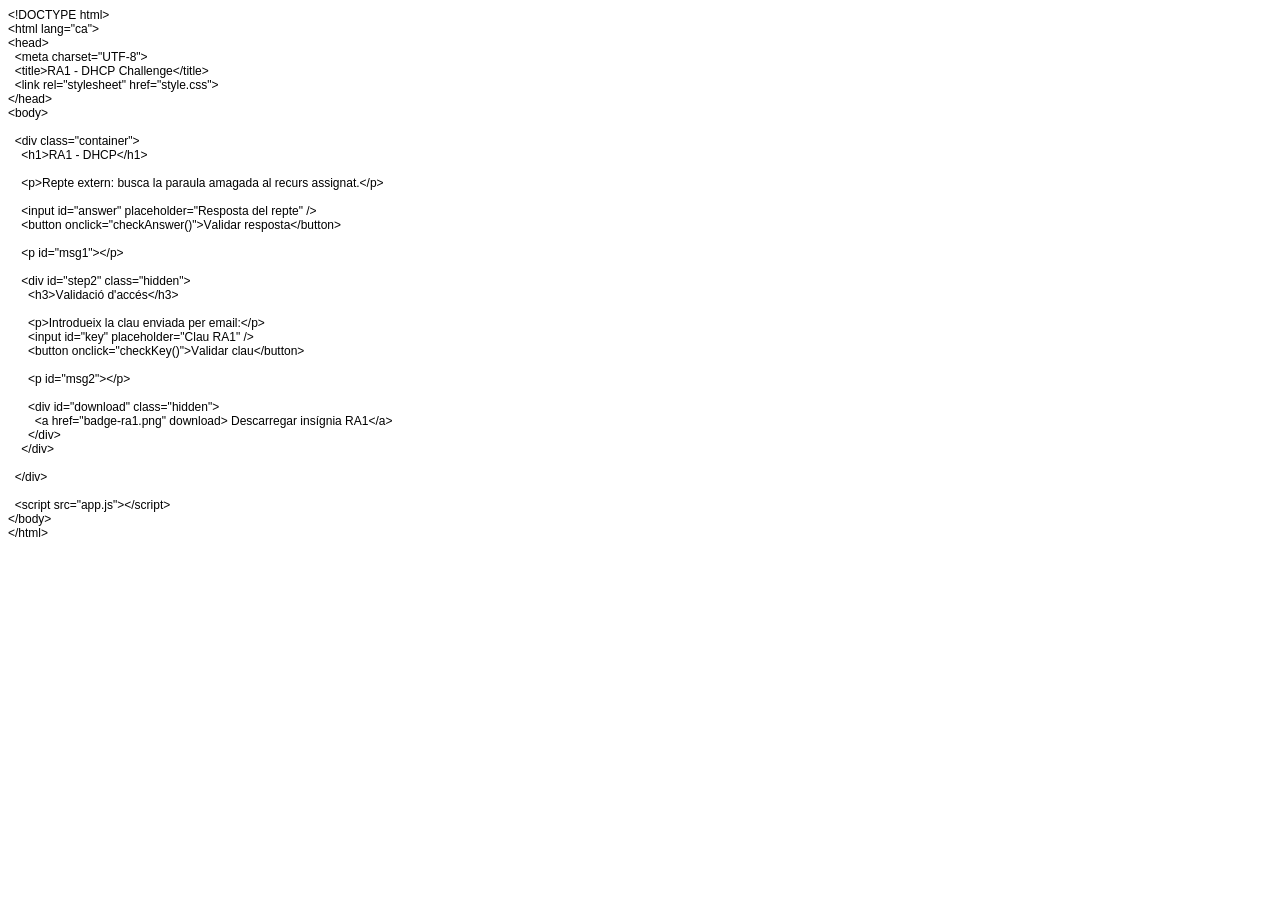
==== ra1/index.html @ 9169e56f "RA1 initial challenge system" ====
<!DOCTYPE html PUBLIC "-//W3C//DTD HTML 4.01//EN" "http://www.w3.org/TR/html4/strict.dtd">
<html>
<head>
  <meta http-equiv="Content-Type" content="text/html; charset=utf-8">
  <meta http-equiv="Content-Style-Type" content="text/css">
  <title></title>
  <meta name="Generator" content="Cocoa HTML Writer">
  <meta name="CocoaVersion" content="1894.7">
  <style type="text/css">
    p.p1 {margin: 0.0px 0.0px 0.0px 0.0px; font: 12.0px Helvetica; color: #000000; -webkit-text-stroke: #000000}
    span.s1 {font-kerning: none}
  </style>
</head>
<body>
<p class="p1"><span class="s1">&lt;!DOCTYPE html&gt;</span></p>
<p class="p1"><span class="s1">&lt;html lang="ca"&gt;</span></p>
<p class="p1"><span class="s1">&lt;head&gt;</span></p>
<p class="p1"><span class="s1"><span class="Apple-converted-space">  </span>&lt;meta charset="UTF-8"&gt;</span></p>
<p class="p1"><span class="s1"><span class="Apple-converted-space">  </span>&lt;title&gt;RA1 - DHCP Challenge&lt;/title&gt;</span></p>
<p class="p1"><span class="s1"><span class="Apple-converted-space">  </span>&lt;link rel="stylesheet" href="style.css"&gt;</span></p>
<p class="p1"><span class="s1">&lt;/head&gt;</span></p>
<p class="p1"><span class="s1">&lt;body&gt;</span></p>
<p class="p1"><span class="s1"><br>
</span></p>
<p class="p1"><span class="s1"><span class="Apple-converted-space">  </span>&lt;div class="container"&gt;</span></p>
<p class="p1"><span class="s1"><span class="Apple-converted-space">    </span>&lt;h1&gt;RA1 - DHCP&lt;/h1&gt;</span></p>
<p class="p1"><span class="s1"><br>
</span></p>
<p class="p1"><span class="s1"><span class="Apple-converted-space">    </span>&lt;p&gt;Repte extern: busca la paraula amagada al recurs assignat.&lt;/p&gt;</span></p>
<p class="p1"><span class="s1"><br>
</span></p>
<p class="p1"><span class="s1"><span class="Apple-converted-space">    </span>&lt;input id="answer" placeholder="Resposta del repte" /&gt;</span></p>
<p class="p1"><span class="s1"><span class="Apple-converted-space">    </span>&lt;button onclick="checkAnswer()"&gt;Validar resposta&lt;/button&gt;</span></p>
<p class="p1"><span class="s1"><br>
</span></p>
<p class="p1"><span class="s1"><span class="Apple-converted-space">    </span>&lt;p id="msg1"&gt;&lt;/p&gt;</span></p>
<p class="p1"><span class="s1"><br>
</span></p>
<p class="p1"><span class="s1"><span class="Apple-converted-space">    </span>&lt;div id="step2" class="hidden"&gt;</span></p>
<p class="p1"><span class="s1"><span class="Apple-converted-space">      </span>&lt;h3&gt;Validació d'accés&lt;/h3&gt;</span></p>
<p class="p1"><span class="s1"><br>
</span></p>
<p class="p1"><span class="s1"><span class="Apple-converted-space">      </span>&lt;p&gt;Introdueix la clau enviada per email:&lt;/p&gt;</span></p>
<p class="p1"><span class="s1"><span class="Apple-converted-space">      </span>&lt;input id="key" placeholder="Clau RA1" /&gt;</span></p>
<p class="p1"><span class="s1"><span class="Apple-converted-space">      </span>&lt;button onclick="checkKey()"&gt;Validar clau&lt;/button&gt;</span></p>
<p class="p1"><span class="s1"><br>
</span></p>
<p class="p1"><span class="s1"><span class="Apple-converted-space">      </span>&lt;p id="msg2"&gt;&lt;/p&gt;</span></p>
<p class="p1"><span class="s1"><br>
</span></p>
<p class="p1"><span class="s1"><span class="Apple-converted-space">      </span>&lt;div id="download" class="hidden"&gt;</span></p>
<p class="p1"><span class="s1"><span class="Apple-converted-space">        </span>&lt;a href="badge-ra1.png" download&gt; Descarregar insígnia RA1&lt;/a&gt;</span></p>
<p class="p1"><span class="s1"><span class="Apple-converted-space">      </span>&lt;/div&gt;</span></p>
<p class="p1"><span class="s1"><span class="Apple-converted-space">    </span>&lt;/div&gt;</span></p>
<p class="p1"><span class="s1"><br>
</span></p>
<p class="p1"><span class="s1"><span class="Apple-converted-space">  </span>&lt;/div&gt;</span></p>
<p class="p1"><span class="s1"><br>
</span></p>
<p class="p1"><span class="s1"><span class="Apple-converted-space">  </span>&lt;script src="app.js"&gt;&lt;/script&gt;</span></p>
<p class="p1"><span class="s1">&lt;/body&gt;</span></p>
<p class="p1"><span class="s1">&lt;/html&gt;</span></p>
</body>
</html>
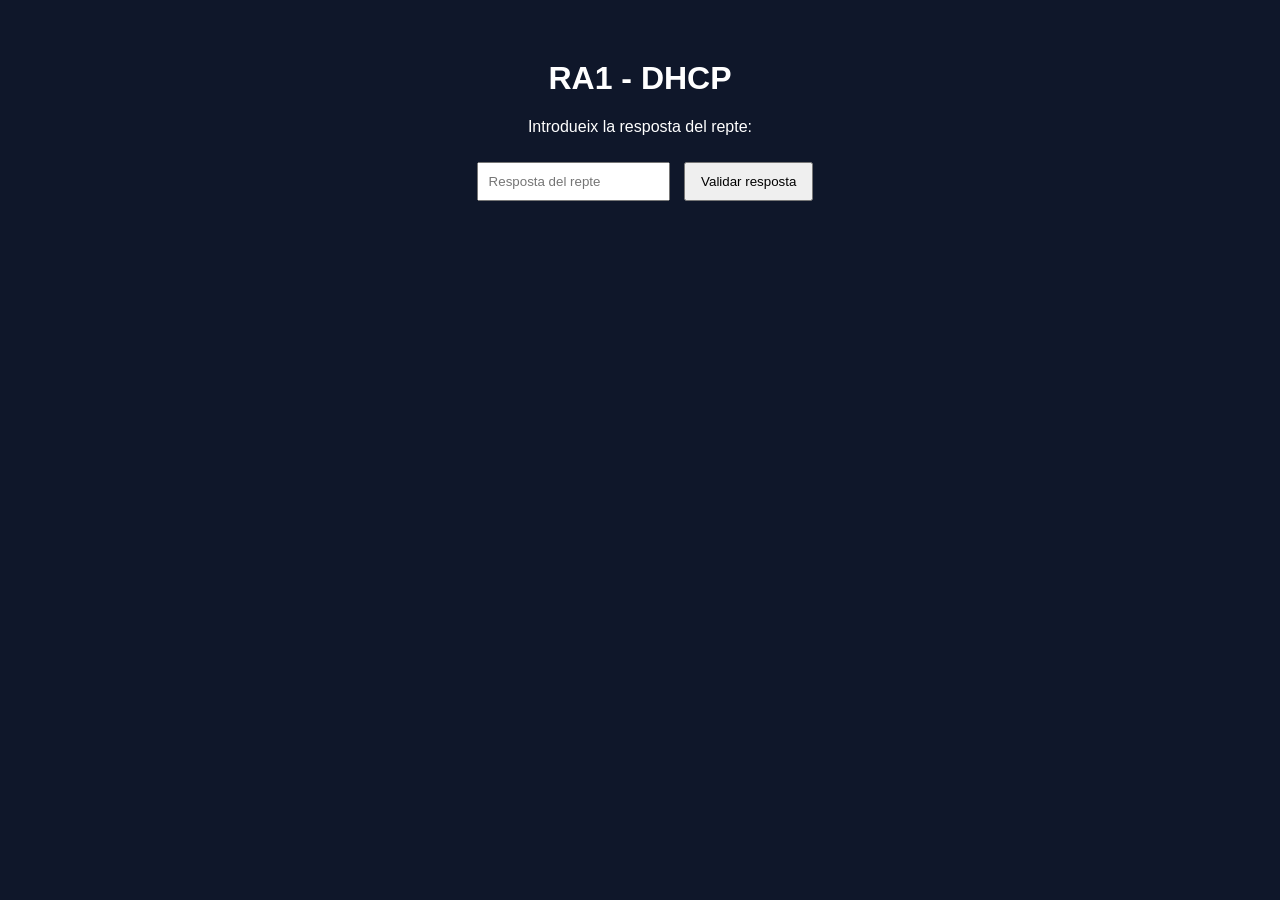
==== commit f0428137: "Update index.html" ====
--- a/ra1/index.html
+++ b/ra1/index.html
@@ -1,64 +1,41 @@
-<!DOCTYPE html PUBLIC "-//W3C//DTD HTML 4.01//EN" "http://www.w3.org/TR/html4/strict.dtd">
-<html>
+<!DOCTYPE html>
+<html lang="ca">
 <head>
-  <meta http-equiv="Content-Type" content="text/html; charset=utf-8">
-  <meta http-equiv="Content-Style-Type" content="text/css">
-  <title></title>
-  <meta name="Generator" content="Cocoa HTML Writer">
-  <meta name="CocoaVersion" content="1894.7">
-  <style type="text/css">
-    p.p1 {margin: 0.0px 0.0px 0.0px 0.0px; font: 12.0px Helvetica; color: #000000; -webkit-text-stroke: #000000}
-    span.s1 {font-kerning: none}
-  </style>
+  <meta charset="UTF-8">
+  <meta name="viewport" content="width=device-width, initial-scale=1.0">
+  <title>RA1 - DHCP Challenge</title>
+  <link rel="stylesheet" href="style.css">
 </head>
 <body>
-<p class="p1"><span class="s1">&lt;!DOCTYPE html&gt;</span></p>
-<p class="p1"><span class="s1">&lt;html lang="ca"&gt;</span></p>
-<p class="p1"><span class="s1">&lt;head&gt;</span></p>
-<p class="p1"><span class="s1"><span class="Apple-converted-space">  </span>&lt;meta charset="UTF-8"&gt;</span></p>
-<p class="p1"><span class="s1"><span class="Apple-converted-space">  </span>&lt;title&gt;RA1 - DHCP Challenge&lt;/title&gt;</span></p>
-<p class="p1"><span class="s1"><span class="Apple-converted-space">  </span>&lt;link rel="stylesheet" href="style.css"&gt;</span></p>
-<p class="p1"><span class="s1">&lt;/head&gt;</span></p>
-<p class="p1"><span class="s1">&lt;body&gt;</span></p>
-<p class="p1"><span class="s1"><br>
-</span></p>
-<p class="p1"><span class="s1"><span class="Apple-converted-space">  </span>&lt;div class="container"&gt;</span></p>
-<p class="p1"><span class="s1"><span class="Apple-converted-space">    </span>&lt;h1&gt;RA1 - DHCP&lt;/h1&gt;</span></p>
-<p class="p1"><span class="s1"><br>
-</span></p>
-<p class="p1"><span class="s1"><span class="Apple-converted-space">    </span>&lt;p&gt;Repte extern: busca la paraula amagada al recurs assignat.&lt;/p&gt;</span></p>
-<p class="p1"><span class="s1"><br>
-</span></p>
-<p class="p1"><span class="s1"><span class="Apple-converted-space">    </span>&lt;input id="answer" placeholder="Resposta del repte" /&gt;</span></p>
-<p class="p1"><span class="s1"><span class="Apple-converted-space">    </span>&lt;button onclick="checkAnswer()"&gt;Validar resposta&lt;/button&gt;</span></p>
-<p class="p1"><span class="s1"><br>
-</span></p>
-<p class="p1"><span class="s1"><span class="Apple-converted-space">    </span>&lt;p id="msg1"&gt;&lt;/p&gt;</span></p>
-<p class="p1"><span class="s1"><br>
-</span></p>
-<p class="p1"><span class="s1"><span class="Apple-converted-space">    </span>&lt;div id="step2" class="hidden"&gt;</span></p>
-<p class="p1"><span class="s1"><span class="Apple-converted-space">      </span>&lt;h3&gt;Validació d'accés&lt;/h3&gt;</span></p>
-<p class="p1"><span class="s1"><br>
-</span></p>
-<p class="p1"><span class="s1"><span class="Apple-converted-space">      </span>&lt;p&gt;Introdueix la clau enviada per email:&lt;/p&gt;</span></p>
-<p class="p1"><span class="s1"><span class="Apple-converted-space">      </span>&lt;input id="key" placeholder="Clau RA1" /&gt;</span></p>
-<p class="p1"><span class="s1"><span class="Apple-converted-space">      </span>&lt;button onclick="checkKey()"&gt;Validar clau&lt;/button&gt;</span></p>
-<p class="p1"><span class="s1"><br>
-</span></p>
-<p class="p1"><span class="s1"><span class="Apple-converted-space">      </span>&lt;p id="msg2"&gt;&lt;/p&gt;</span></p>
-<p class="p1"><span class="s1"><br>
-</span></p>
-<p class="p1"><span class="s1"><span class="Apple-converted-space">      </span>&lt;div id="download" class="hidden"&gt;</span></p>
-<p class="p1"><span class="s1"><span class="Apple-converted-space">        </span>&lt;a href="badge-ra1.png" download&gt; Descarregar insígnia RA1&lt;/a&gt;</span></p>
-<p class="p1"><span class="s1"><span class="Apple-converted-space">      </span>&lt;/div&gt;</span></p>
-<p class="p1"><span class="s1"><span class="Apple-converted-space">    </span>&lt;/div&gt;</span></p>
-<p class="p1"><span class="s1"><br>
-</span></p>
-<p class="p1"><span class="s1"><span class="Apple-converted-space">  </span>&lt;/div&gt;</span></p>
-<p class="p1"><span class="s1"><br>
-</span></p>
-<p class="p1"><span class="s1"><span class="Apple-converted-space">  </span>&lt;script src="app.js"&gt;&lt;/script&gt;</span></p>
-<p class="p1"><span class="s1">&lt;/body&gt;</span></p>
-<p class="p1"><span class="s1">&lt;/html&gt;</span></p>
+
+  <div class="container">
+    <h1>RA1 - DHCP</h1>
+
+    <p>Introdueix la resposta del repte:</p>
+
+    <input id="answer" placeholder="Resposta del repte">
+    <button onclick="checkAnswer()">Validar resposta</button>
+
+    <p id="msg1"></p>
+
+    <div id="step2" class="hidden">
+      <h3>Validació d'accés</h3>
+
+      <p>Introdueix la clau enviada per correu:</p>
+
+      <input id="key" placeholder="Clau personal">
+      <button onclick="checkKey()">Validar clau</button>
+
+      <p id="msg2"></p>
+
+      <div id="download" class="hidden">
+        <a href="badge-ra1.png" download>
+          Descarregar insígnia RA1
+        </a>
+      </div>
+    </div>
+  </div>
+
+  <script src="app.js"></script>
 </body>
 </html>
--- a/ra1/style.css
+++ b/ra1/style.css
@@ -0,0 +1,31 @@
+body {
+  font-family: Arial, sans-serif;
+  background: #0f172a;
+  color: white;
+  text-align: center;
+}
+
+.container {
+  margin-top: 60px;
+}
+
+input {
+  padding: 10px;
+  margin: 10px;
+}
+
+button {
+  padding: 10px 15px;
+  cursor: pointer;
+}
+
+.hidden {
+  display: none;
+}
+
+a {
+  display: inline-block;
+  margin-top: 20px;
+  color: #22c55e;
+  font-size: 18px;
+}
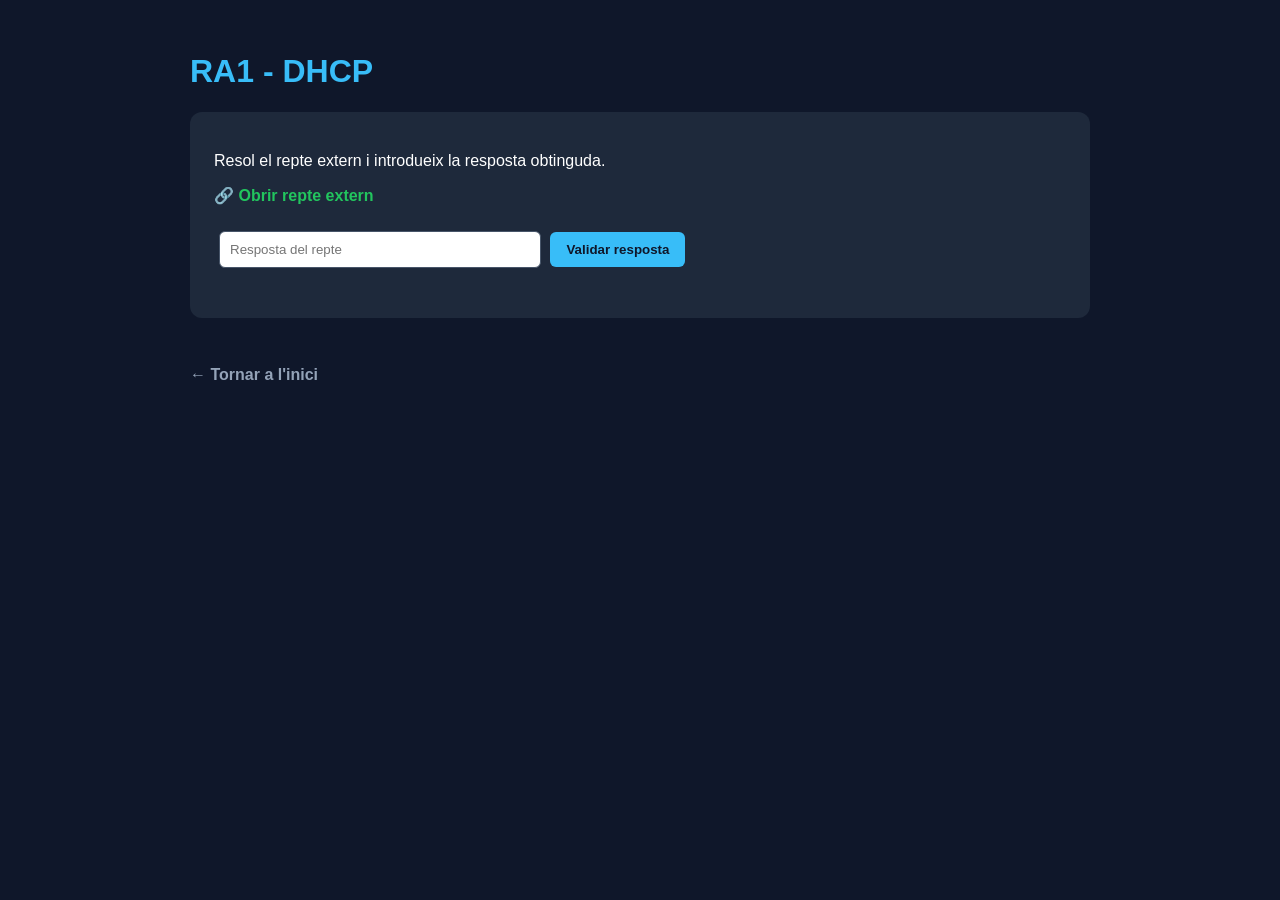
==== commit de31300a: "ra1" ====
--- a/ra1/index.html
+++ b/ra1/index.html
@@ -3,39 +3,42 @@
 <head>
   <meta charset="UTF-8">
   <meta name="viewport" content="width=device-width, initial-scale=1.0">
-  <title>RA1 - DHCP Challenge</title>
-  <link rel="stylesheet" href="style.css">
+  <title>RA1 - DHCP</title>
+  <link rel="stylesheet" href="../assets/style.css">
 </head>
 <body>
-
   <div class="container">
     <h1>RA1 - DHCP</h1>
+    <div class="card">
+      <p>Resol el repte extern i introdueix la resposta obtinguda.</p>
+      <p><a href="https://kea.readthedocs.io/en/stable/" target="_blank">🔗 Obrir repte extern</a></p>
 
-    <p>Introdueix la resposta del repte:</p>
+      <input id="answer" placeholder="Resposta del repte">
+      <button onclick="checkAnswer()">Validar resposta</button>
+      <p id="msg1"></p>
 
-    <input id="answer" placeholder="Resposta del repte">
-    <button onclick="checkAnswer()">Validar resposta</button>
+      <div id="step2" class="hidden">
+        <h3>Validació d'accés</h3>
+        <input id="key" placeholder="Clau personal">
+        <button onclick="checkKey()">Validar clau</button>
+        <p id="msg2"></p>
 
-    <p id="msg1"></p>
-
-    <div id="step2" class="hidden">
-      <h3>Validació d'accés</h3>
-
-      <p>Introdueix la clau enviada per correu:</p>
-
-      <input id="key" placeholder="Clau personal">
-      <button onclick="checkKey()">Validar clau</button>
-
-      <p id="msg2"></p>
-
-      <div id="download" class="hidden">
-        <a href="badge-ra1.png" download>
-          Descarregar insígnia RA1
-        </a>
+        <div id="download" class="hidden">
+          <a id="download-link" download> Descarregar insígnia</a>
+        </div>
       </div>
     </div>
+
+    <a class="back-link" href="../">← Tornar a l'inici</a>
   </div>
 
-  <script src="app.js"></script>
+  <script src="../assets/challenge.js"></script>
+  <script>
+    initChallenge({
+      answer: 'DHCP-LEASE',
+      key: 'RA1-ALU-DEMO',
+      badge: 'badge.png'
+    });
+  </script>
 </body>
 </html>
--- a/assets/style.css
+++ b/assets/style.css
@@ -0,0 +1,28 @@
+body {
+  font-family: Arial, sans-serif;
+  background: #0f172a;
+  color: #ffffff;
+  margin: 0;
+  padding: 0;
+}
+.container { max-width: 900px; margin: 0 auto; padding: 2rem; }
+h1, h2, h3 { color: #38bdf8; }
+input {
+  padding: 10px; margin: 10px 5px; border-radius: 6px;
+  border: 1px solid #475569; width: 300px; max-width: 100%;
+}
+button {
+  padding: 10px 16px; border: none; border-radius: 6px;
+  background: #38bdf8; color: #0f172a; font-weight: bold; cursor: pointer;
+}
+.hidden { display: none; }
+.card {
+  background: #1e293b; padding: 1.5rem; border-radius: 12px; margin: 1rem 0;
+}
+.grid {
+  display: grid; grid-template-columns: repeat(auto-fit, minmax(220px, 1fr)); gap: 1rem;
+}
+a { color: #22c55e; text-decoration: none; font-weight: bold; }
+.success { color: #22c55e; font-weight: bold; }
+.error { color: #f87171; font-weight: bold; }
+.back-link { display: inline-block; margin-top: 2rem; color: #94a3b8; }
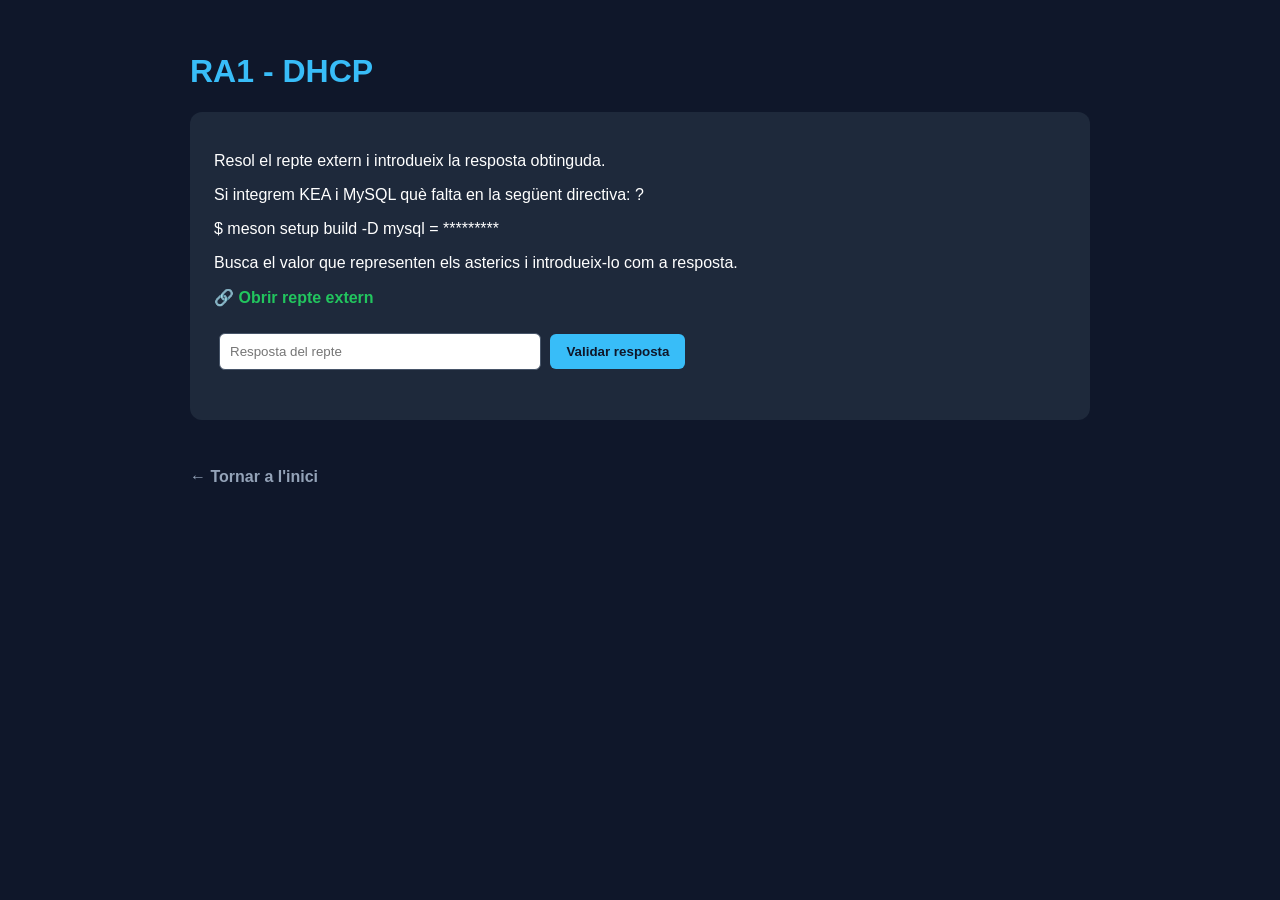
==== commit e99af8e9: "commitRA1" ====
--- a/ra1/index.html
+++ b/ra1/index.html
@@ -11,6 +11,9 @@
     <h1>RA1 - DHCP</h1>
     <div class="card">
       <p>Resol el repte extern i introdueix la resposta obtinguda.</p>
+      <p>Si integrem KEA i MySQL què falta en la següent directiva: ?</p>
+      <p></p>$ meson setup build -D mysql = ********* </p>
+      <p>Busca el valor que representen els asterics i introdueix-lo com a resposta.</p>
       <p><a href="https://kea.readthedocs.io/en/stable/" target="_blank">🔗 Obrir repte extern</a></p>
 
       <input id="answer" placeholder="Resposta del repte">
@@ -35,7 +38,7 @@
   <script src="../assets/challenge.js"></script>
   <script>
     initChallenge({
-      answer: 'DHCP-LEASE',
+      answer: 'enabled',
       key: 'RA1-ALU-DEMO',
       badge: 'badge.png'
     });
